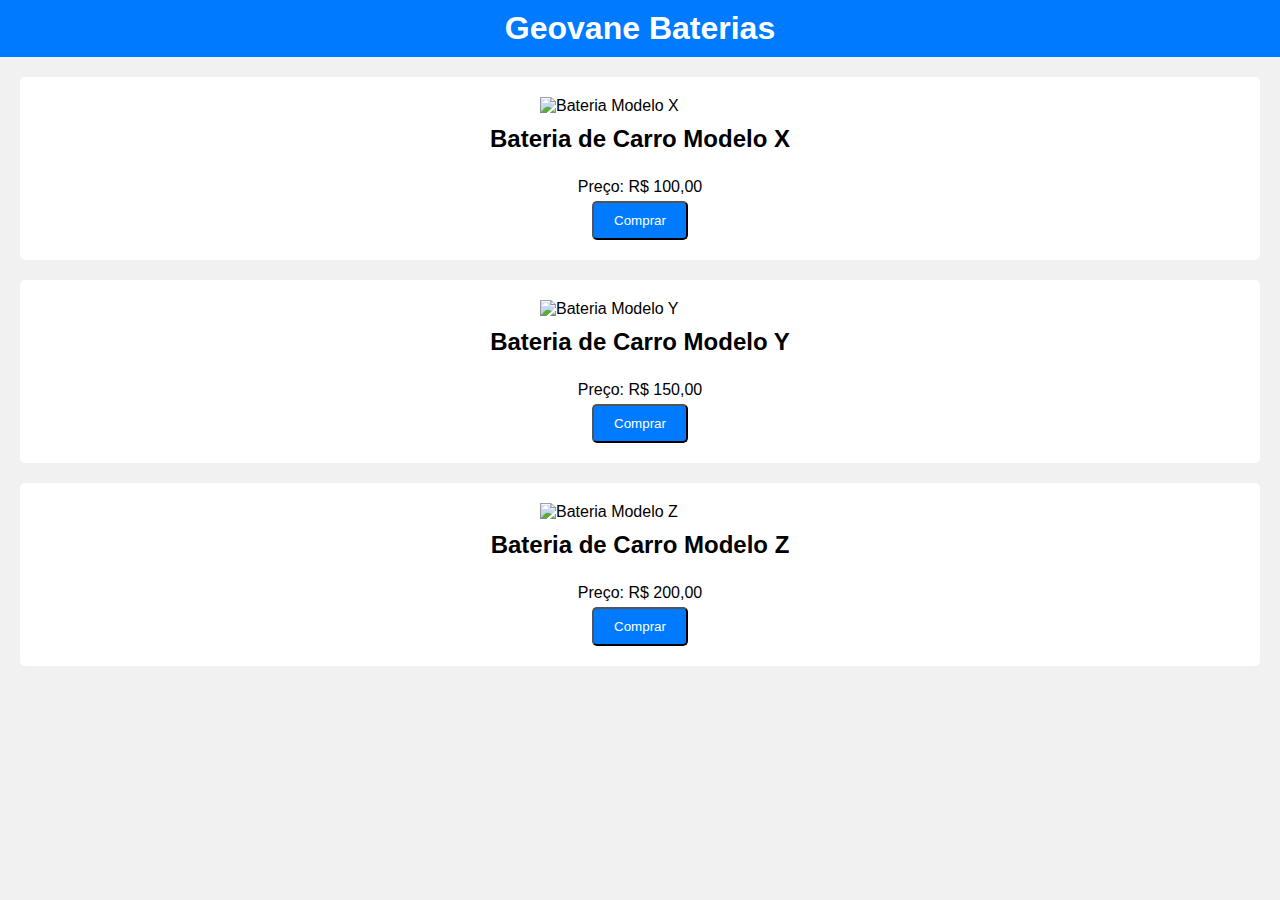
==== index.html @ 26b424ab "estrutura do site criada" ====
<!DOCTYPE html>
<html>
<head>
  <meta charset="UTF-8">
  <title>Geovane Baterias</title>
    <link rel="stylesheet" href="style.css">
</head>
<body>
  <header>
    <h1>Geovane Baterias</h1>
  </header>

  <main>
    <div class="product">
      <img src="caminho/para/foto1.jpg" alt="Bateria Modelo X">
      <h2>Bateria de Carro Modelo X</h2>
      <p>Preço: R$ 100,00</p>
      <button class="buy-button" onclick="redirectToFacebook()">Comprar</button>
    </div>

    <div class="product">
      <img src="caminho/para/foto2.jpg" alt="Bateria Modelo Y">
      <h2>Bateria de Carro Modelo Y</h2>
      <p>Preço: R$ 150,00</p>
      <button class="buy-button" onclick="redirectToFacebook()">Comprar</button>
    </div>

    <div class="product">
      <img src="caminho/para/foto3.jpg" alt="Bateria Modelo Z">
      <h2>Bateria de Carro Modelo Z</h2>
      <p>Preço: R$ 200,00</p>
      <button class="buy-button" onclick="redirectToFacebook()">Comprar</button>
    </div>
  </main>

  <script src="index.js"></script>
</body>
</html>
---- style.css ----
:root{
    --cor1: 1781e5;
    --cor2: 212e87;
    --cor3: ffc732;
}

body {
    font-family: Arial, sans-serif;
    margin: 0;
    padding: 0;
    background-color: #f1f1f1;
  }

  header {
    background-color: #007bff;
    color: #fff;
    padding: 10px;
    text-align: center;
  }

  h1 {
    margin: 0;
  }

  main {
    padding: 20px;
  }

  .product {
    display: flex;
    flex-direction: column;
    align-items: center;
    background-color: #fff;
    border-radius: 5px;
    margin-bottom: 20px;
    padding: 20px;
  }

  .product img {
    width: 200px;
    height: auto;
    margin-bottom: 10px;
  }

  .product h2 {
    margin-top: 0;
  }

  .product p {
    margin: 5px 0;
  }

  .buy-button {
    display: inline-block;
    background-color: #007bff;
    color: #fff;
    padding: 10px 20px;
    text-decoration: none;
    cursor: pointer;
    border-radius: 5px;
  }
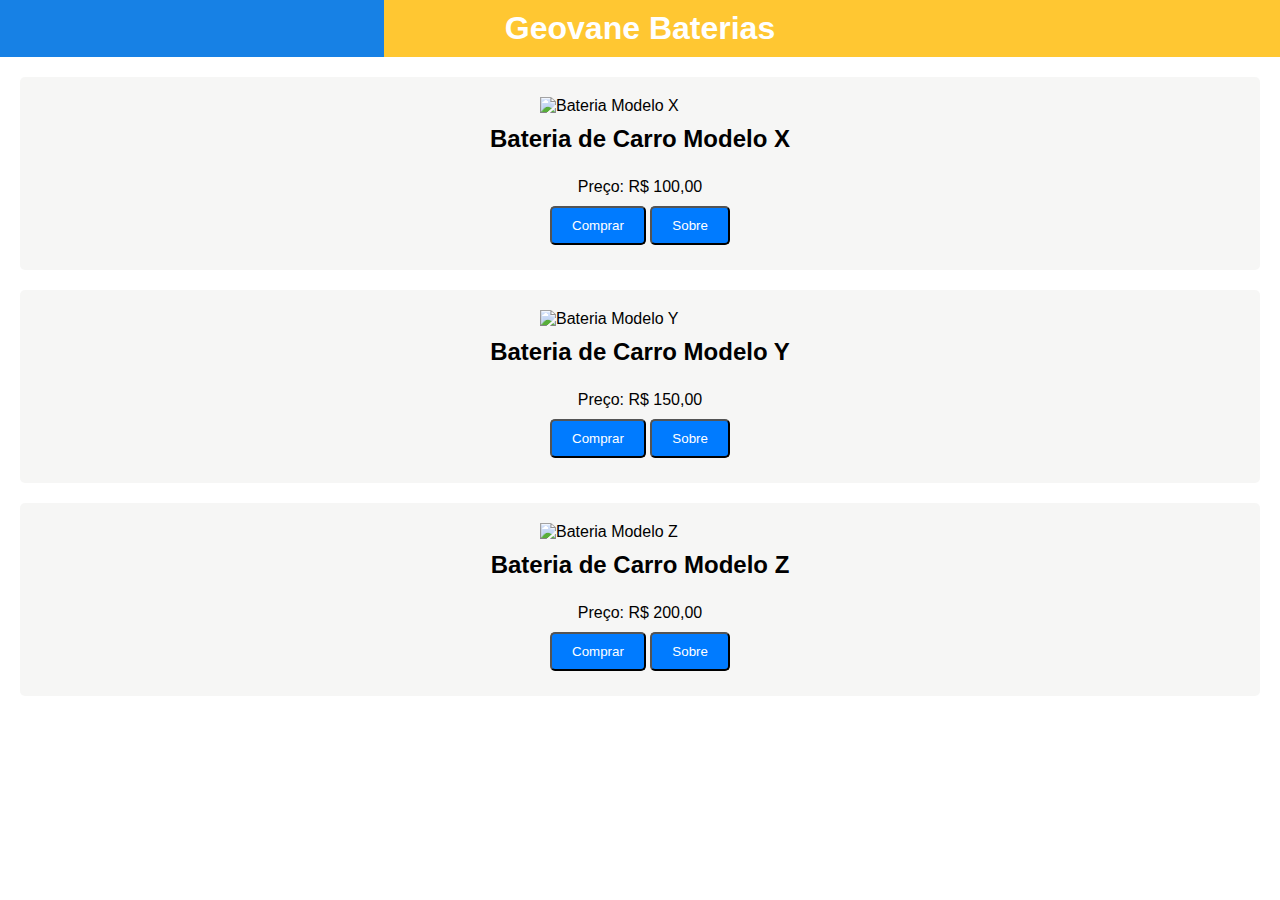
==== commit f012d01a: "cores" ====
--- a/index.html
+++ b/index.html
@@ -15,21 +15,30 @@
       <img src="caminho/para/foto1.jpg" alt="Bateria Modelo X">
       <h2>Bateria de Carro Modelo X</h2>
       <p>Preço: R$ 100,00</p>
-      <button class="buy-button" onclick="redirectToFacebook()">Comprar</button>
+      <p>
+        <button class="buy-button" onclick="redirectToFacebook()">Comprar</button>
+        <button class="sobre"><class="sobre" a href="páginas/pag1.html" target="_blank">Sobre</a></button>
+      </p>
     </div>
 
     <div class="product">
       <img src="caminho/para/foto2.jpg" alt="Bateria Modelo Y">
       <h2>Bateria de Carro Modelo Y</h2>
       <p>Preço: R$ 150,00</p>
-      <button class="buy-button" onclick="redirectToFacebook()">Comprar</button>
+      <p>
+        <button class="buy-button" onclick="redirectToFacebook()">Comprar</button>
+        <button class="sobre"><class="sobre" a href="páginas/pag1.html" target="_blank">Sobre</a></button>
+      </p>
     </div>
 
     <div class="product">
       <img src="caminho/para/foto3.jpg" alt="Bateria Modelo Z">
       <h2>Bateria de Carro Modelo Z</h2>
       <p>Preço: R$ 200,00</p>
-      <button class="buy-button" onclick="redirectToFacebook()">Comprar</button>
+      <p>
+        <button class="buy-button" onclick="redirectToFacebook()">Comprar</button>
+        <button class="sobre"><class="sobre" a href="páginas/pag1.html" target="_blank">Sobre</a></button>
+      </p>
     </div>
   </main>
 
--- a/style.css
+++ b/style.css
@@ -1,18 +1,18 @@
 :root{
-    --cor1: 1781e5;
-    --cor2: 212e87;
-    --cor3: ffc732;
+    --cor1: #1781e5;
+    --cor2: #212e87;
+    --cor3: #ffc732;
 }
 
 body {
     font-family: Arial, sans-serif;
     margin: 0;
     padding: 0;
-    background-color: #f1f1f1;
+    background-color: #ffffff;
   }
 
   header {
-    background-color: #007bff;
+    background-image: linear-gradient(to right,#1781e5 30%, #ffc732  10%);
     color: #fff;
     padding: 10px;
     text-align: center;
@@ -30,7 +30,7 @@
     display: flex;
     flex-direction: column;
     align-items: center;
-    background-color: #fff;
+    background-color: #ecece873;
     border-radius: 5px;
     margin-bottom: 20px;
     padding: 20px;
@@ -58,4 +58,23 @@
     text-decoration: none;
     cursor: pointer;
     border-radius: 5px;
+  }
+  .buy-button:hover{
+    box-sizing: border-box;
+    border:1px white;
+    background-color: var(--cor2);
+  }
+  .sobre{
+    display: inline-block;
+    background-color: #007bff;
+    color: #fff;
+    padding: 10px 20px;
+    text-decoration: none;
+    cursor: pointer;
+    border-radius: 5px;
+  }
+  .sobre:hover{
+    box-sizing: border-box;
+    background-color: var(--cor2);
+    border:1px white;
   }